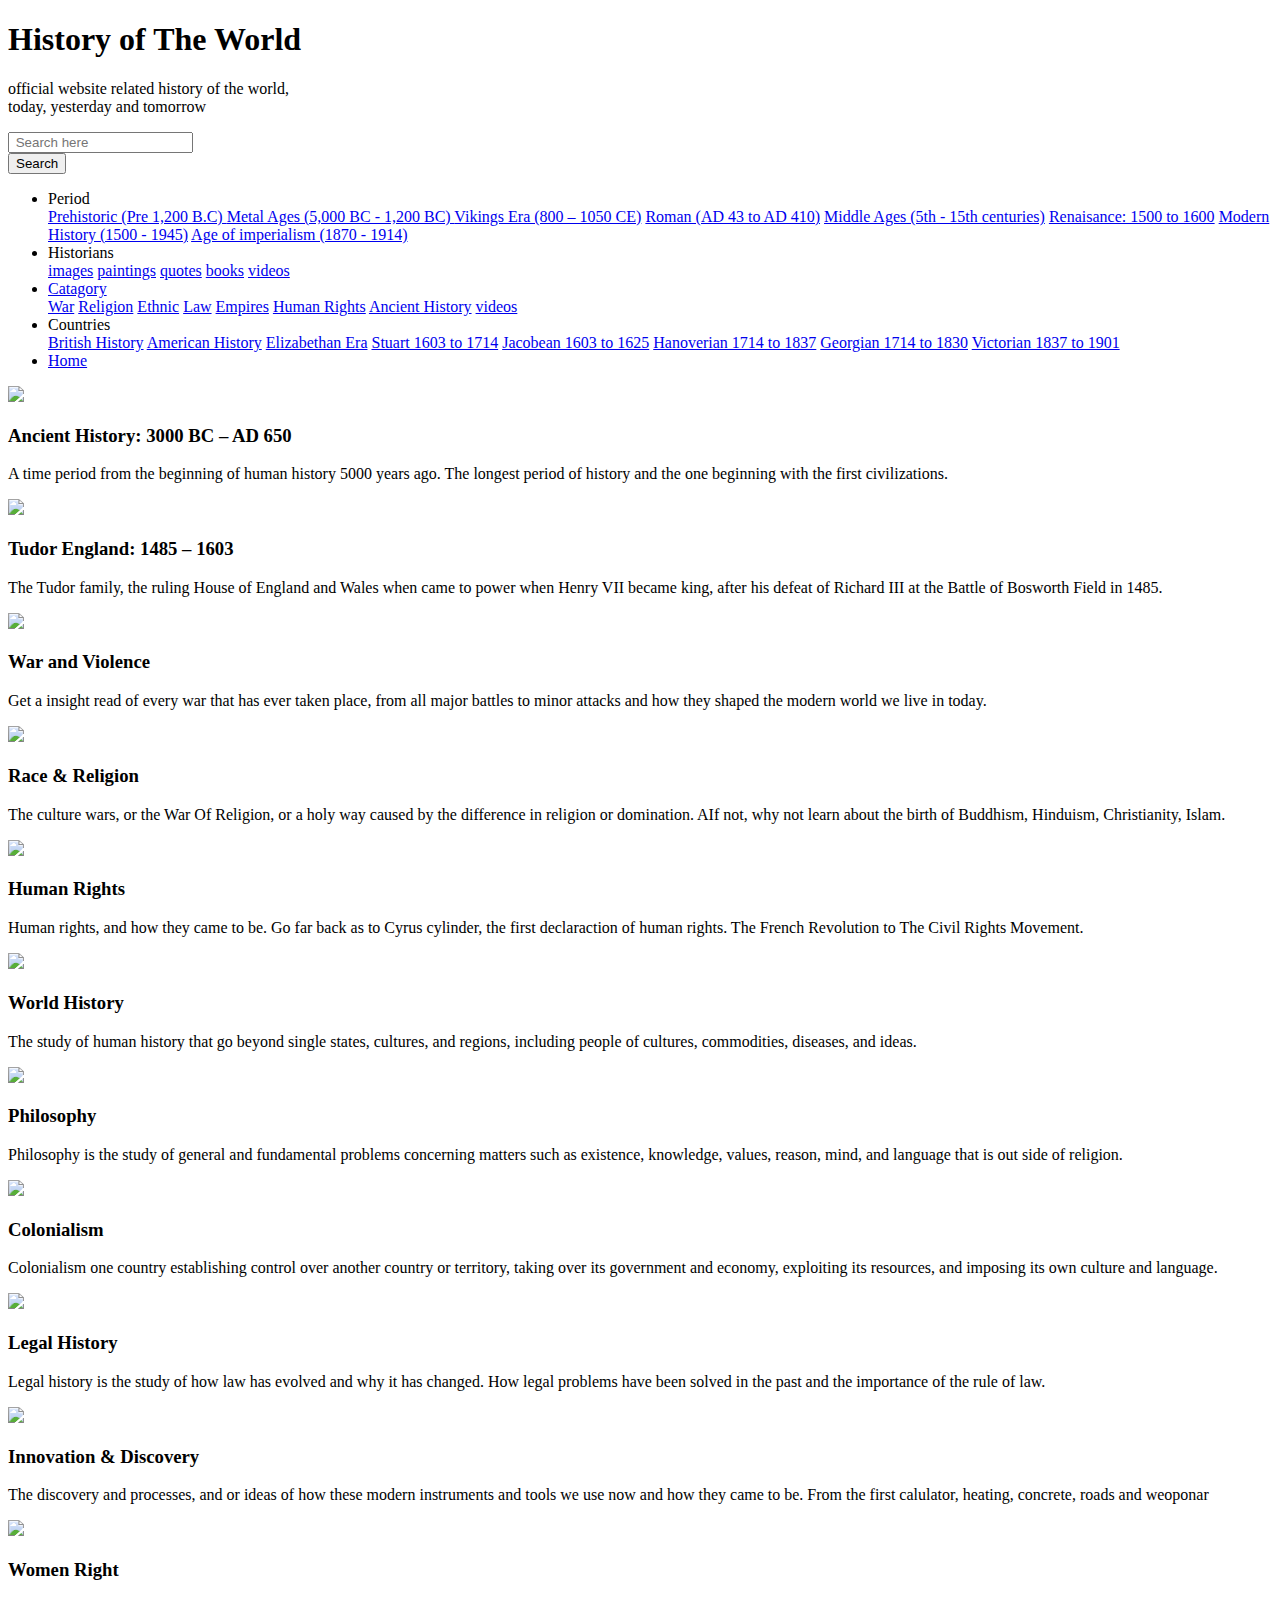
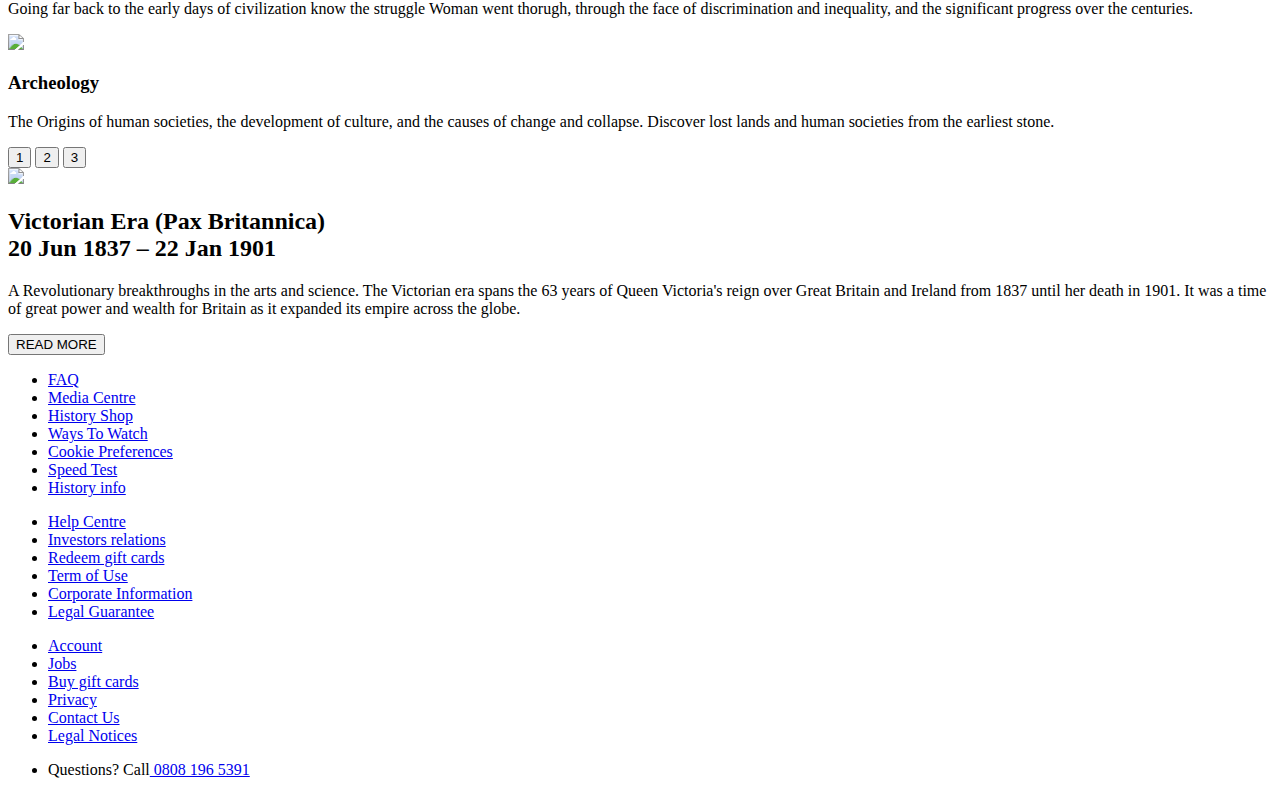
==== catagory.html @ ad2c6eae "Add files via upload" ====
<!DOCTYPE html>
<html lang="en">
<head>
    <meta charset="UTF-8">
    <meta name="viewport" content="width=device-width, initial-scale=1.0">
    <title>Catagory Page</title>
    <!-- style reference -->
    <link rel="stylesheet" href="css/style.css">
    <!-- javascript -->
      <script async src="/javascript/accordian.js"></script>
    <!-- icons -->
      <link rel="stylesheet" href="https://fonts.googleapis.com/css2?family=Material+Symbols+Outlined:opsz,wght,FILL,GRAD@48,400,0,0"/>
      <link rel="stylesheet" href="heading https://fonts.googleapis.com/css2?family=Material+Symbols+Outlined:opsz,wght,FILL,GRAD@20..48,100..700,0..1,-50..200"/>
</head>

<body>
<div class="c-container">
<header class="header-wrapper">
         <!-- logo -->
         <div class="logo">
              <div class="logo-content">
                   <h1>History of The World</h1>    
                   <p>official website related history of the world,<br> today, yesterday and tomorrow</p>
                </div>
          </div>
         
       <nav>
         <form>   
            <input type="text" placeholder=" Search here">
            <div class="search-icon"></div>
                 <button class="search-btn">Search</button>   
           </form>
   
      <!-- menu tabs -->
        <div class="navigation-tabs">
         <ul nav-dropdown-btns>
            <!-- connected tab -->
            <li class="dropdown">
               <a class="dropbtn">Period</a>
               <div class="dropdown-content">
                      <a href="#">Prehistoric (Pre 1,200 B.C) </a>
                      <a href="#">Metal Ages (5,000 BC - 1,200 BC) </a>
                      <a href="#">Vikings Era (800 – 1050 CE)</a>
                      <a href="/rome/Roman Empire - content.html">Roman (AD 43 to AD 410)</a>
                      <a href="#">Middle Ages (5th - 15th centuries)</a>
                      <a href="#">Renaisance: 1500 to 1600</a>
                      <a href="#">Modern History (1500 - 1945)</a>
                      <a href="#">Age of imperialism (1870 - 1914)</a>
                </div>
             </li>
                  <li class="dropdown">
                     <a class="dropbtn">Historians</a>
                     <div class="dropdown-content">
                              <a href="#">images</a>
                              <a href="#">paintings</a>
                              <a href="#">quotes</a>
                              <a href="#">books</a>
                              <a href="#">videos</a>
                        </div>
                     </li>
                     <li class="dropdown">
                        <a href="./catagory.html" class="dropbtn">Catagory</a>
                        <div class="dropdown-content">
                                 <a href="#">War</a>
                                 <a href="#">Religion</a>
                                 <a href="#">Ethnic</a>
                                 <a href="#">Law</a>
                                 <a href="#">Empires</a>
                                 <a href="#">Human Rights</a>
                                 <a href="#">Ancient History</a>
                                 <a href="#">videos</a>
                           </div>
                        </li>
                        <li class="dropdown">
                           <a class="dropbtn">Countries</a>
                           <div class="dropdown-content">
                                    <a href="#">British History</a>
                                    <a href="#">American History</a>
                                    <a href="#">Elizabethan Era</a>
                                    <a href="#">Stuart 1603 to 1714</a>
                                    <a href="#">Jacobean 1603 to 1625</a>
                                    <a href="#">Hanoverian 1714 to 1837</a>
                                    <a href="#">Georgian 1714 to 1830</a>
                                    <a href="#">Victorian 1837 to 1901</a>
                              </div>
                           </li>
                           <li class="dropdown">
                              <a href="/index.html" class="dropbtn">Home</a>
                           </li>
                       </ul>
               </div>
         </nav>
 </header>

<!-- history stuff -->
    <!-- <main id="content-section"> -->
   <main id="catagory-wrapper">
       <div class="catagory-board">
            <!-- Box 1: Ancient History: 3000 BC – AD 650 -->
            <div class="catagory-box " alt="ancient-history">
               <img src="images/catagory/ancient-history(egypt).jpeg">
               <div class="catagory-info">
                  <h3>Ancient History: 3000 BC – AD 650</h3>
                  <p>A time period from the beginning of human history 5000 years ago. 
                     The longest period of history and the one beginning with the first civilizations. 
                  </p>
               </div>
            </div>

            <!-- Tudor England -->
            <div class="catagory-box" alt="Tudor">
                <img src="images/catagory/five-monarchs-of-tudor-period-.jpg">
                <div class="catagory-info">
                   <h3>Tudor England: 1485 – 1603</h3>
                   <p>The Tudor family, the ruling House of England and Wales when came to power when Henry VII 
                     became king, after his defeat of Richard III at the Battle of Bosworth Field in 1485.</p>
                </div>
             </div>

             <!-- War and violence -->
             <div class="catagory-box" alt="Great Wars">
                <img src="images/catagory/american-revolution.jpg">
                <div class="catagory-info">
                   <h3>War and Violence</h3>
                   <p>Get a insight read of every war that has ever taken place, 
                      from all major battles to minor attacks and how they shaped the modern world we live in today.
                   </p>
                </div>
              </div>

              <!-- religion -->
              <div class="catagory-box" alt="Race & Religon">
                <img src="images/catagory/prayer-in-Cairo-1865.jpg">
                <div class="catagory-info">
                   <h3>Race & Religion</h3>
                   <p>The culture wars, or the War Of Religion, or a holy way caused by the difference in religion or domination. 
                      AIf not, why not learn about the birth of Buddhism, Hinduism, Christianity, Islam. 
                   </p>
                </div>
              </div>

              <!-- human rights -->
              <div class="catagory-box" alt="human rights">
                <img src="images/catagory/civil-rights-leaders.jpg">
                <div class="catagory-info">
                   <h3>Human Rights</h3>
                   <p>Human rights, and how they came to be. Go far back as to Cyrus cylinder, the first declaraction of human rights. 
                      The French Revolution to The Civil Rights Movement.</p>
                </div>
              </div>
   
               <!-- world history -->
               <div class="catagory-box" alt="World">
                   <img src="images/catagory/treasure-map.jpg">
                   <div class="catagory-info">
                      <h3>World History</h3>
                      <p>The study of human history that go beyond single states, cultures, and regions, including people of cultures, 
                         commodities, diseases, and ideas.</p>
                   </div>
                </div>
   
                <!-- philosophy -->
                <div class="catagory-box" alt="philosophy">
                   <img src="images/catagory/9-great-philosophers.jpeg">
                   <div class="catagory-info">
                      <h3>Philosophy</h3>
                      <p>Philosophy is the study of general and fundamental problems concerning matters such as existence, knowledge, 
                         values, reason, mind, and language that is out side of religion.</p>
                   </div>
                 </div>
   
                 <!-- colonialism -->
                 <div class="catagory-box" alt="Colonism">
                   <img src="images/catagory/Colonialism.jpg">
                   <div class="catagory-info">
                      <h3>Colonialism</h3>
                      <p>Colonialism one country establishing control over another country or territory, taking over its government and economy, 
                        exploiting its resources, and imposing its own culture and language.</p>
                   </div>
                 </div>
   
                 <!-- legal -->
                 <div class="catagory-box" alt="legislation">
                   <img src="images/catagory/The Congress of Chilpancingo.jpg">
                   <div class="catagory-info">
                      <h3>Legal History</h3>
                      <p>Legal history is the study of how law has evolved and why it has changed. How legal problems have been solved in the past 
                         and the importance of the rule of law.</p>
                   </div>
                 </div>

                 <div class="catagory-box" alt="inovation">
                  <img src="images/catagory/invention.jpg">
                  <div class="catagory-info">
                     <h3>Innovation & Discovery</h3>
                     <p>The discovery and processes, and or ideas of how these modern instruments and tools we use now and how they came to be. 
                        From the first calulator, heating, concrete, roads and weoponar</p>
                  </div>
                </div>

                <div class="catagory-box" alt="Women-rights">
                  <img src="images/design/Women-rights-banter.jpg">
                  <div class="catagory-info">
                     <h3>Women Right</h3>
                     <p>Going far back to the early days of civilization know the struggle Woman went thorugh, through the face of discrimination and inequality, 
                        and the significant progress over the centuries.</p>
                  </div>
               </div>

               <div class="catagory-box" alt="Archeology">
                  <img src="images/catagory/Archeology.jpg">
                  <div class="catagory-info">
                     <h3>Archeology</h3>
                     <p>The Origins of human societies, the development of culture, and the causes of change and collapse. 
                        Discover lost lands and human societies from the earliest stone. 
                     </p>
                  </div>
               </div>
       </div>

        <!-- page no -->
        <div class="page-numbers">
         <div class="num-row">
            <input type="submit" name="join" value="1">
            <input type="submit" name="join" value="2">
            <input type="submit" name="join" value="3">
         </div>
       </div>
   </main>

      <!-- banner 2 -->
      <div class="banner">
         <img src="./images/home/victorian Era (Pax Britannica).png">
         <div class="banner-content">
                  <h2>Victorian Era (Pax Britannica)<br>20 Jun 1837 – 22 Jan 1901</h2>
                   <p>A Revolutionary breakthroughs in the arts and science.
                     The Victorian era spans the 63 years of Queen Victoria's reign over Great Britain and Ireland from 1837 until her death in 1901.
                      It was a time of great power and wealth for Britain as it expanded its empire across the globe.</p>
                      <button class="read-more-btn" type="button">READ MORE</button>
                </div>
            </div>
      
 <!-- footer -->
 <footer class="footer">
   <div class="footer-container">
    <div class="footer-row" id="links">
       <div class="footer-col" id="footer-col-1">
           <ul>
               <li class="links"><a href="#">FAQ</a></li>
               <li class="links"><a href="#">Media Centre</a></li>
               <li class="links"><a href="#">History Shop</a></li>
               <li class="links"><a href="#">Ways To Watch</a></li>
               <li class="links"><a href="#">Cookie Preferences</a></li>
               <li class="links"><a href="#">Speed Test</a></li>
               <li class="links"><a href="#">History info</a></li>
           </ul>
       </div>
       <div class="footer-col" id="footer-col-2">
           <ul>
               <li class="links"><a href="#">Help Centre</a></li>
               <li class="links"><a href="#">Investors relations</a></li>
               <li class="links"><a href="#">Redeem gift cards</a></li>
               <li class="links"><a href="#">Term of Use</a></li>
               <li class="links"><a href="#">Corporate Information</a></li>
               <li class="links"><a href="#">Legal Guarantee</a></li>
           </ul>
       </div>
       <div class="footer-col" id="footer-col-3">
           <ul>
               <li class="links"><a href="#">Account</a></li>
               <li class="links"><a href="#">Jobs</a></li>
               <li class="links"><a href="#">Buy gift cards</a></li>
               <li class="links"><a href="#">Privacy</a></li>
               <li class="links"><a href="#">Contact Us</a></li>
               <li class="links"><a href="#">Legal Notices</a></li>
           </ul>
       </div>
   </div>
   <div class="footer-col" id="telephone-no">
      <ul>
          <li class="links">Questions? Call<span><a href="#"> 0808 196 5391</a></span></li>
      </ul>
  </div>
  </div>
</footer>
</div>
</body>
</html>
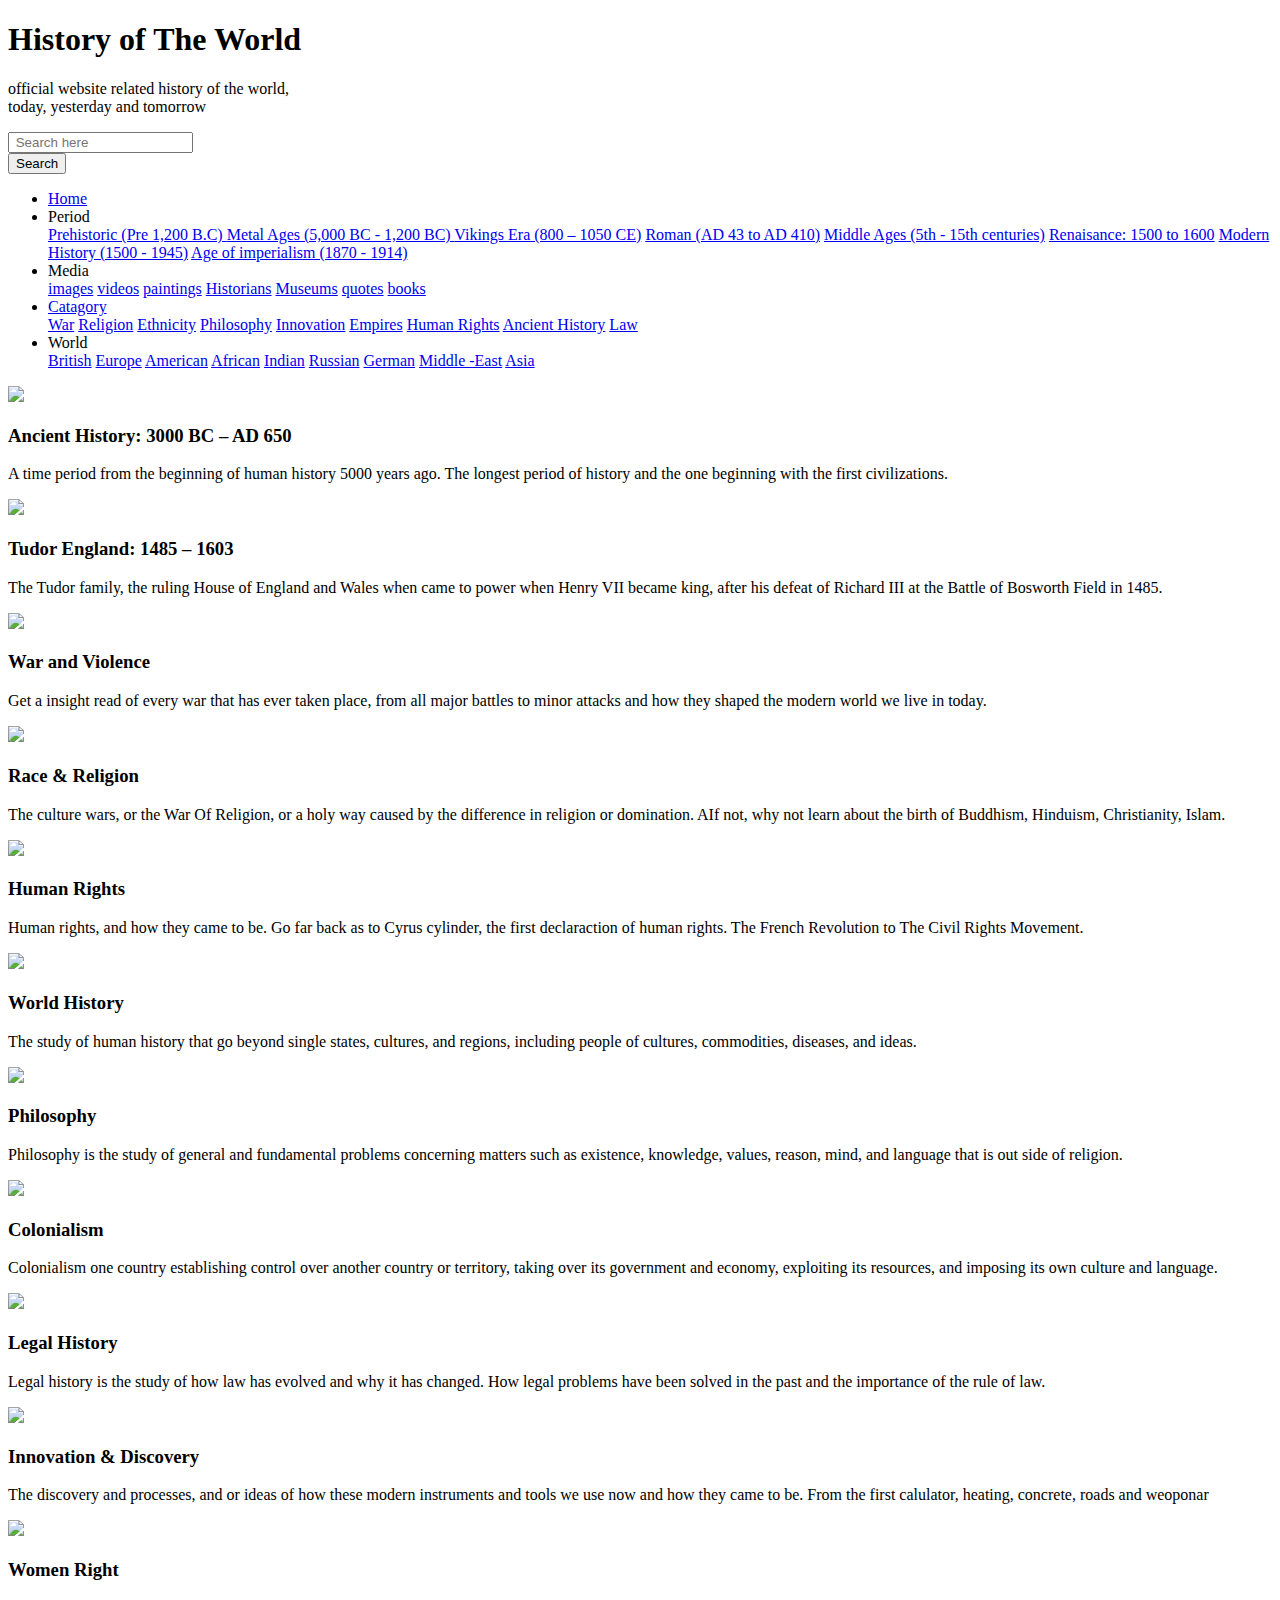
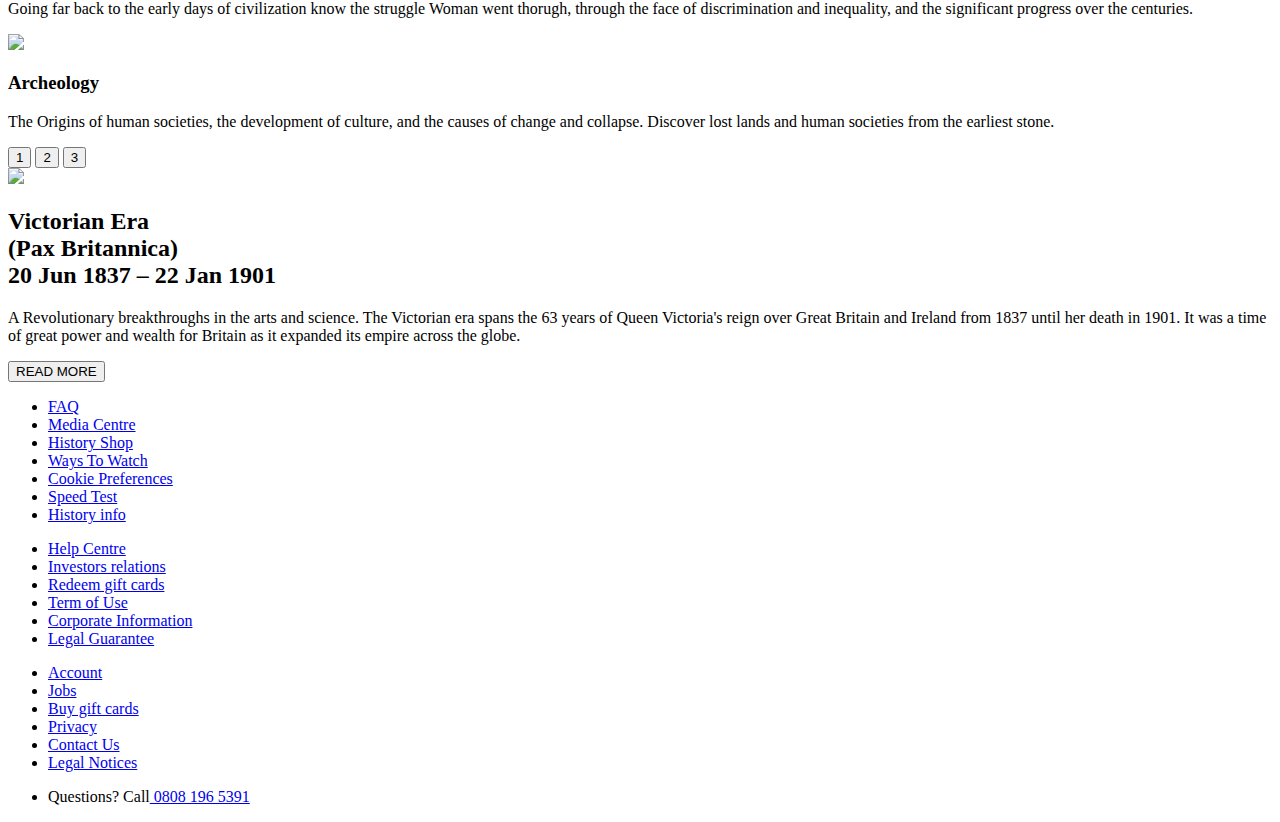
==== commit 70105d23: "Add files via upload" ====
--- a/catagory.html
+++ b/catagory.html
@@ -23,72 +23,75 @@
                    <p>official website related history of the world,<br> today, yesterday and tomorrow</p>
                 </div>
           </div>
-         
-       <nav>
+         <nav>
          <form>   
             <input type="text" placeholder=" Search here">
             <div class="search-icon"></div>
                  <button class="search-btn">Search</button>   
            </form>
    
-      <!-- menu tabs -->
-        <div class="navigation-tabs">
-         <ul nav-dropdown-btns>
-            <!-- connected tab -->
-            <li class="dropdown">
-               <a class="dropbtn">Period</a>
-               <div class="dropdown-content">
-                      <a href="#">Prehistoric (Pre 1,200 B.C) </a>
-                      <a href="#">Metal Ages (5,000 BC - 1,200 BC) </a>
-                      <a href="#">Vikings Era (800 – 1050 CE)</a>
-                      <a href="/rome/Roman Empire - content.html">Roman (AD 43 to AD 410)</a>
-                      <a href="#">Middle Ages (5th - 15th centuries)</a>
-                      <a href="#">Renaisance: 1500 to 1600</a>
-                      <a href="#">Modern History (1500 - 1945)</a>
-                      <a href="#">Age of imperialism (1870 - 1914)</a>
-                </div>
-             </li>
-                  <li class="dropdown">
-                     <a class="dropbtn">Historians</a>
-                     <div class="dropdown-content">
-                              <a href="#">images</a>
-                              <a href="#">paintings</a>
-                              <a href="#">quotes</a>
-                              <a href="#">books</a>
-                              <a href="#">videos</a>
-                        </div>
-                     </li>
-                     <li class="dropdown">
-                        <a href="./catagory.html" class="dropbtn">Catagory</a>
-                        <div class="dropdown-content">
-                                 <a href="#">War</a>
-                                 <a href="#">Religion</a>
-                                 <a href="#">Ethnic</a>
-                                 <a href="#">Law</a>
-                                 <a href="#">Empires</a>
-                                 <a href="#">Human Rights</a>
-                                 <a href="#">Ancient History</a>
-                                 <a href="#">videos</a>
-                           </div>
-                        </li>
-                        <li class="dropdown">
-                           <a class="dropbtn">Countries</a>
-                           <div class="dropdown-content">
-                                    <a href="#">British History</a>
-                                    <a href="#">American History</a>
-                                    <a href="#">Elizabethan Era</a>
-                                    <a href="#">Stuart 1603 to 1714</a>
-                                    <a href="#">Jacobean 1603 to 1625</a>
-                                    <a href="#">Hanoverian 1714 to 1837</a>
-                                    <a href="#">Georgian 1714 to 1830</a>
-                                    <a href="#">Victorian 1837 to 1901</a>
-                              </div>
-                           </li>
-                           <li class="dropdown">
-                              <a href="/index.html" class="dropbtn">Home</a>
-                           </li>
-                       </ul>
-               </div>
+       <!-- menu tabs -->
+       <div class="navigation-tabs">
+         <ul class="nav-dropdown-btns">
+                <!-- connected tab -->
+                <li class="dropdown">
+                   <a href="/index.html" class="dropbtn" id="home-btn">Home</a>
+                </li>
+               <li class="dropdown">
+                  <a class="dropbtn">Period</a>
+                  <div class="dropdown-content" id="btn-col-2">
+                         <a href="#">Prehistoric (Pre 1,200 B.C) </a>
+                         <a href="#">Metal Ages (5,000 BC - 1,200 BC) </a>
+                         <a href="#">Vikings Era (800 – 1050 CE)</a>
+                         <a href="/rome/Roman Empire - content.html">Roman (AD 43 to AD 410)</a>
+                         <a href="#">Middle Ages (5th - 15th centuries)</a>
+                         <a href="#">Renaisance: 1500 to 1600</a>
+                         <a href="#">Modern History (1500 - 1945)</a>
+                         <a href="#">Age of imperialism (1870 - 1914)</a>
+                   </div>
+                </li>
+                <li class="dropdown">
+                   <a class="dropbtn">Media</a>
+                   <div class="dropdown-content">
+                            <a href="#">images</a>
+                            <a href="#">videos</a>
+                            <a href="#">paintings</a>
+                            <a href="#">Historians</a>
+                            <a href="#">Museums</a>
+                            <a href="#">quotes</a>
+                            <a href="#">books</a>
+                      </div>
+                   </li>
+                    <li class="dropdown">
+                      <a href="/catagory.html" class="dropbtn">Catagory</a>
+                          <div class="dropdown-content">
+                               <a href="#">War</a>
+                               <a href="#">Religion</a>
+                               <a href="#">Ethnicity</a>
+                               <a href="#">Philosophy</a>
+                               <a href="#">Innovation</a>
+                               <a href="#">Empires</a>
+                               <a href="#">Human Rights</a>
+                               <a href="#">Ancient History</a>
+                               <a href="#">Law</a>
+                         </div>
+                      </li>
+                      <li class="dropdown">
+                         <a class="dropbtn">World</a>
+                         <div class="dropdown-content">
+                                  <a href="#">British</a>
+                                  <a href="#">Europe</a>
+                                  <a href="#">American</a>
+                                  <a href="#">African</a>
+                                  <a href="#">Indian</a>
+                                  <a href="#">Russian</a>
+                                  <a href="#">German</a>
+                                  <a href="#">Middle -East</a>
+                                  <a href="#">Asia</a>
+                            </div>
+                      </li>
+                    </ul>
+             </div>
          </nav>
  </header>
 
@@ -232,7 +235,7 @@
       <div class="banner">
          <img src="./images/home/victorian Era (Pax Britannica).png">
          <div class="banner-content">
-                  <h2>Victorian Era (Pax Britannica)<br>20 Jun 1837 – 22 Jan 1901</h2>
+                  <h2>Victorian Era<br>(Pax Britannica)<br>20 Jun 1837 – 22 Jan 1901</h2>
                    <p>A Revolutionary breakthroughs in the arts and science.
                      The Victorian era spans the 63 years of Queen Victoria's reign over Great Britain and Ireland from 1837 until her death in 1901.
                       It was a time of great power and wealth for Britain as it expanded its empire across the globe.</p>
